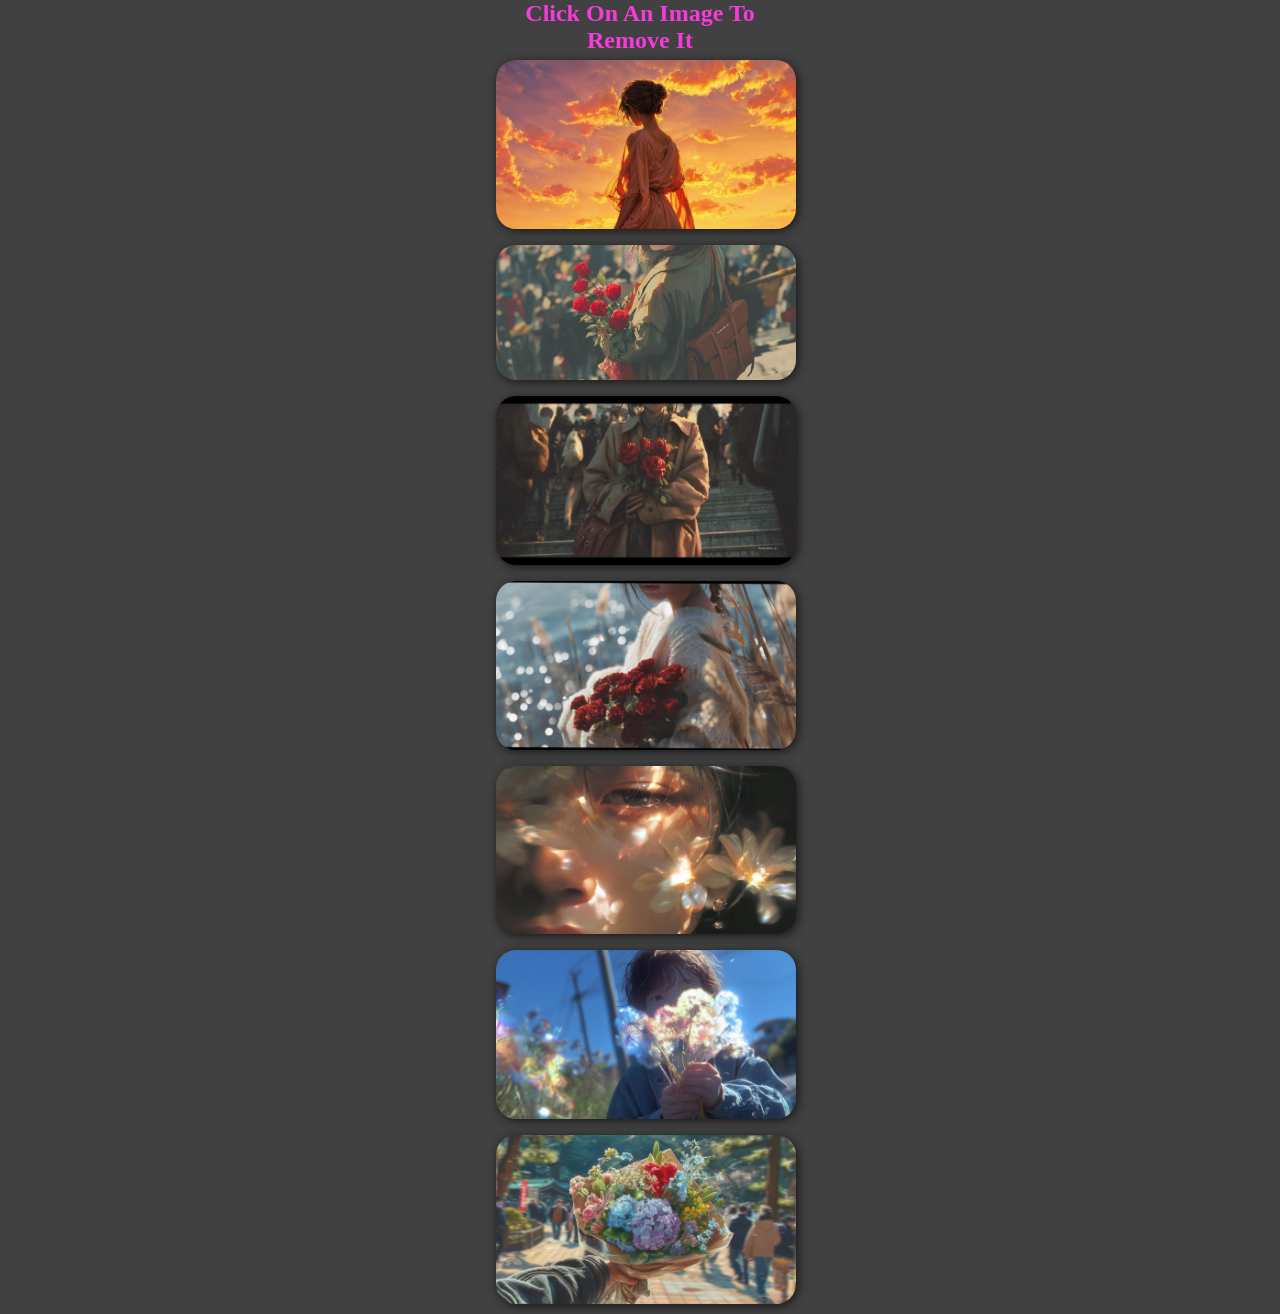
==== EXERCISE-1/index.html @ 4e0be8e5 "events in javascript practice" ====
<!DOCTYPE html>
<html lang="en">
<head>
    <meta charset="UTF-8">
    <meta name="viewport" content="width=device-width, initial-scale=1.0">
    <link rel="stylesheet" href="style.css">
    <title>EXERCISE-1</title>
</head>
<body>
    <ul class="images">
        <h2>Click On An Image To Remove It</h2>
        <li><img src="./Assets/download.jpg" alt=""></li>
        <li><img src="./Assets/download (1).jpg" alt=""></li>
        <li><img src="./Assets/download (2).jpg" alt=""></li>
        <li><img src="./Assets/download (3).jpg" alt=""></li>
        <li><img src="./Assets/download (4).jpg" alt=""></li>
        <li><img src="./Assets/download (5).jpg" alt=""></li>
        <li><img src="./Assets/download (6).jpg" alt=""></li>
    </ul>

    <script src="./main.js"></script>
</body>
</html>
---- EXERCISE-1/style.css ----
* {
    margin: 0;
    padding: 0;
    box-sizing: border-box;
    background-color: #414141;
}

.images {
    list-style: none;
    max-width: 300px;
    width: 80%;
    text-align: center;
    color: rgb(247, 59, 219);
    object-fit: cover;
    margin: 0 auto;
}

.images img {
    width: 100%;
    border-radius: 20px;
    margin: 6px;
    box-shadow: 2px 2px 10px rgb(25, 25, 25);
}
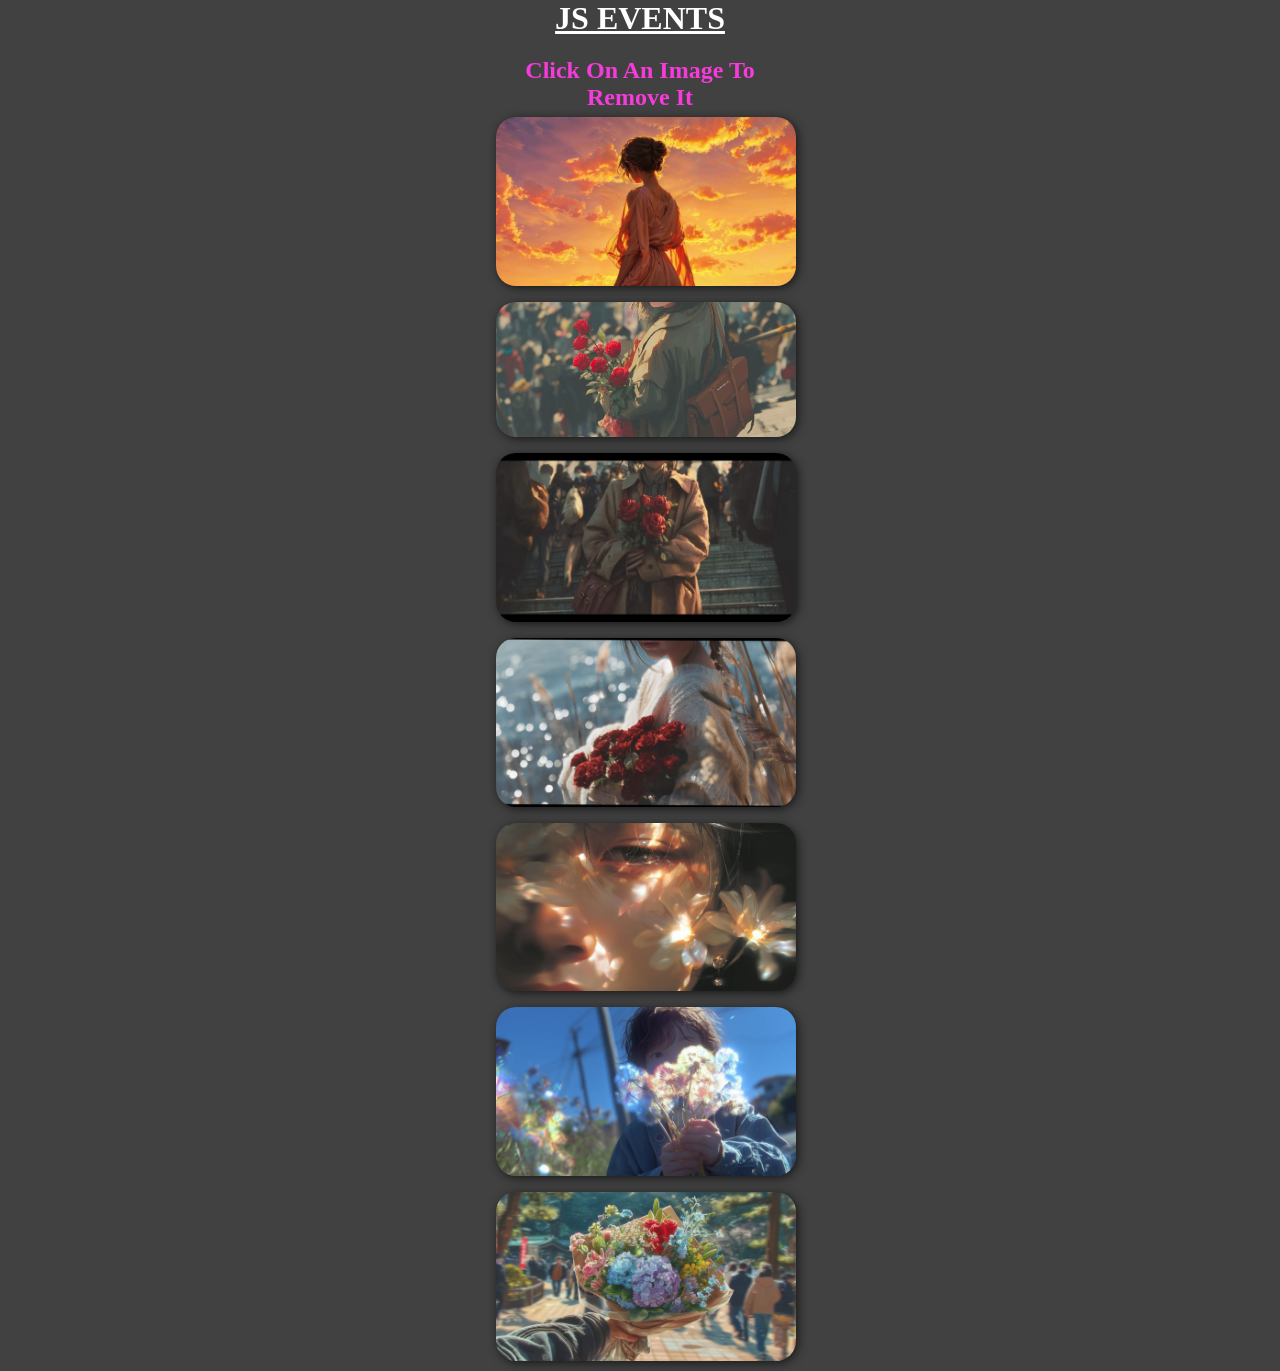
==== commit 379a49dc: "commit" ====
--- a/EXERCISE-1/index.html
+++ b/EXERCISE-1/index.html
@@ -1,23 +1,64 @@
-<!DOCTYPE html>
+<!doctype html>
 <html lang="en">
-<head>
-    <meta charset="UTF-8">
-    <meta name="viewport" content="width=device-width, initial-scale=1.0">
-    <link rel="stylesheet" href="style.css">
+  <head>
+    <meta charset="UTF-8" />
+    <meta name="viewport" content="width=device-width, initial-scale=1.0" />
     <title>EXERCISE-1</title>
-</head>
-<body>
+    <!-- STYLING -->
+    <style>
+      * {
+        margin: 0;
+        padding: 0;
+        box-sizing: border-box;
+        background-color: #414141;
+      }
+
+      .images {
+        list-style: none;
+        max-width: 300px;
+        width: 80%;
+        text-align: center;
+        color: rgb(247, 59, 219);
+        object-fit: cover;
+        margin: 0 auto;
+      }
+
+      .images img {
+        width: 100%;
+        border-radius: 20px;
+        margin: 6px;
+        box-shadow: 2px 2px 10px rgb(25, 25, 25);
+      }
+    </style>
+  </head>
+  <body>
+    <!-- ---------------JS EVENT PRACTICE----------------------------- -->
     <ul class="images">
-        <h2>Click On An Image To Remove It</h2>
-        <li><img src="./Assets/download.jpg" alt=""></li>
-        <li><img src="./Assets/download (1).jpg" alt=""></li>
-        <li><img src="./Assets/download (2).jpg" alt=""></li>
-        <li><img src="./Assets/download (3).jpg" alt=""></li>
-        <li><img src="./Assets/download (4).jpg" alt=""></li>
-        <li><img src="./Assets/download (5).jpg" alt=""></li>
-        <li><img src="./Assets/download (6).jpg" alt=""></li>
+      <h1 style="text-decoration: underline; color: #ffff; margin-bottom: 20px">
+        JS EVENTS
+      </h1>
+      <h2>Click On An Image To Remove It</h2>
+      <li><img src="./Assets/download.jpg" alt="" /></li>
+      <li><img src="./Assets/download (1).jpg" alt="" /></li>
+      <li><img src="./Assets/download (2).jpg" alt="" /></li>
+      <li><img src="./Assets/download (3).jpg" alt="" /></li>
+      <li><img src="./Assets/download (4).jpg" alt="" /></li>
+      <li><img src="./Assets/download (5).jpg" alt="" /></li>
+      <li><img src="./Assets/download (6).jpg" alt="" /></li>
     </ul>
 
-    <script src="./main.js"></script>
-</body>
-</html>+    <!-- JAVA-SCRIPT -->
+    <script>
+      let ul = document.querySelector(".images");
+
+      //using an event handler
+      ul.addEventListener("click", (e) => {
+        //to remove the selected img using it tagName value to specify it
+        if (e.target.tagName === "IMG") {
+          let removeIt = e.target.parentNode;
+          removeIt.remove();
+        }
+      });
+    </script>
+  </body>
+</html>
